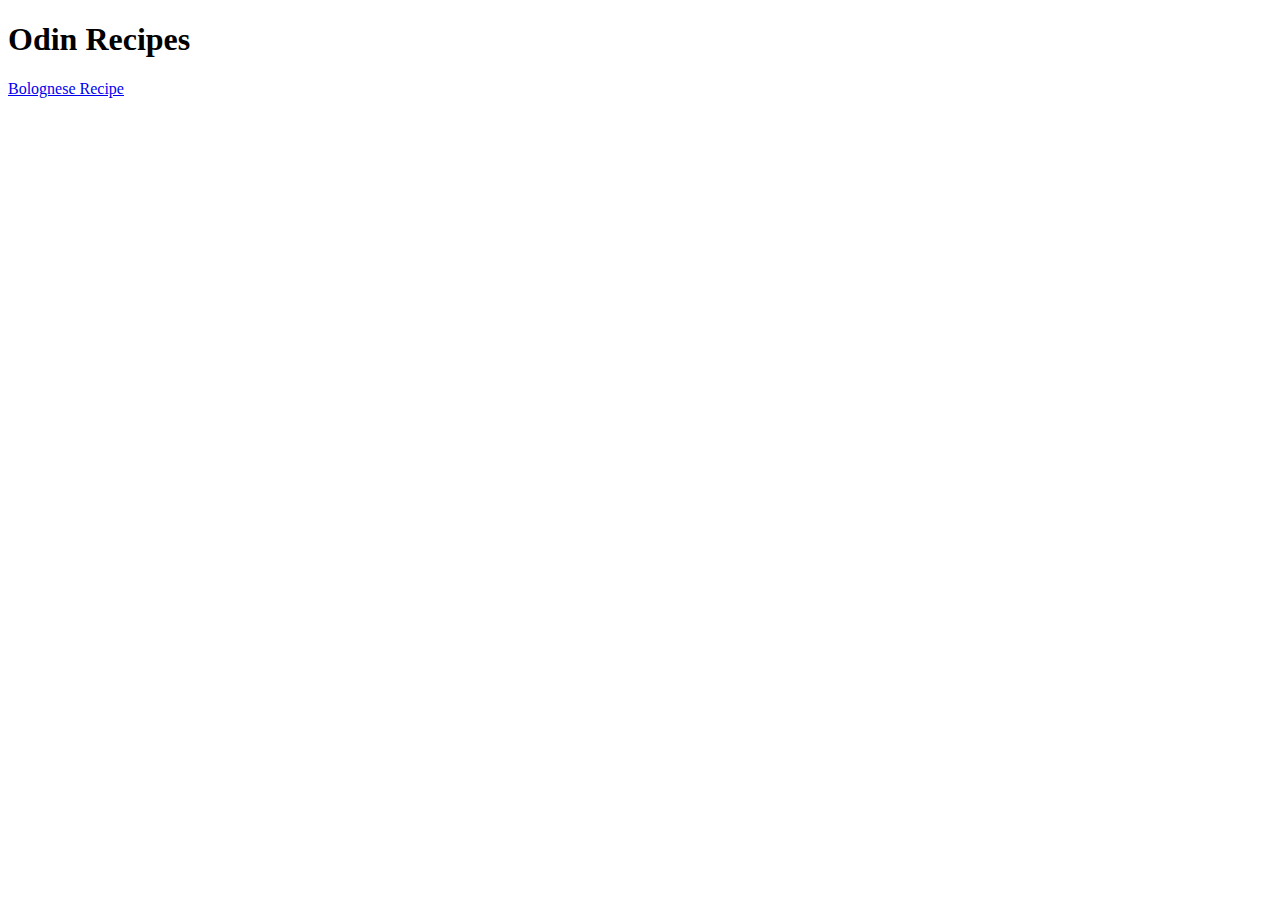
==== index.html @ be223337 "my first commit, index, recipe and images added" ====
<!DOCTYPE html>
<html lang="en">
    <head>
        <meta charset="UTF-8">
    </head>

    <body>
        <h1>Odin Recipes</h1>
        <a href="recipes/bolognese.html">Bolognese Recipe</a>
    </body>
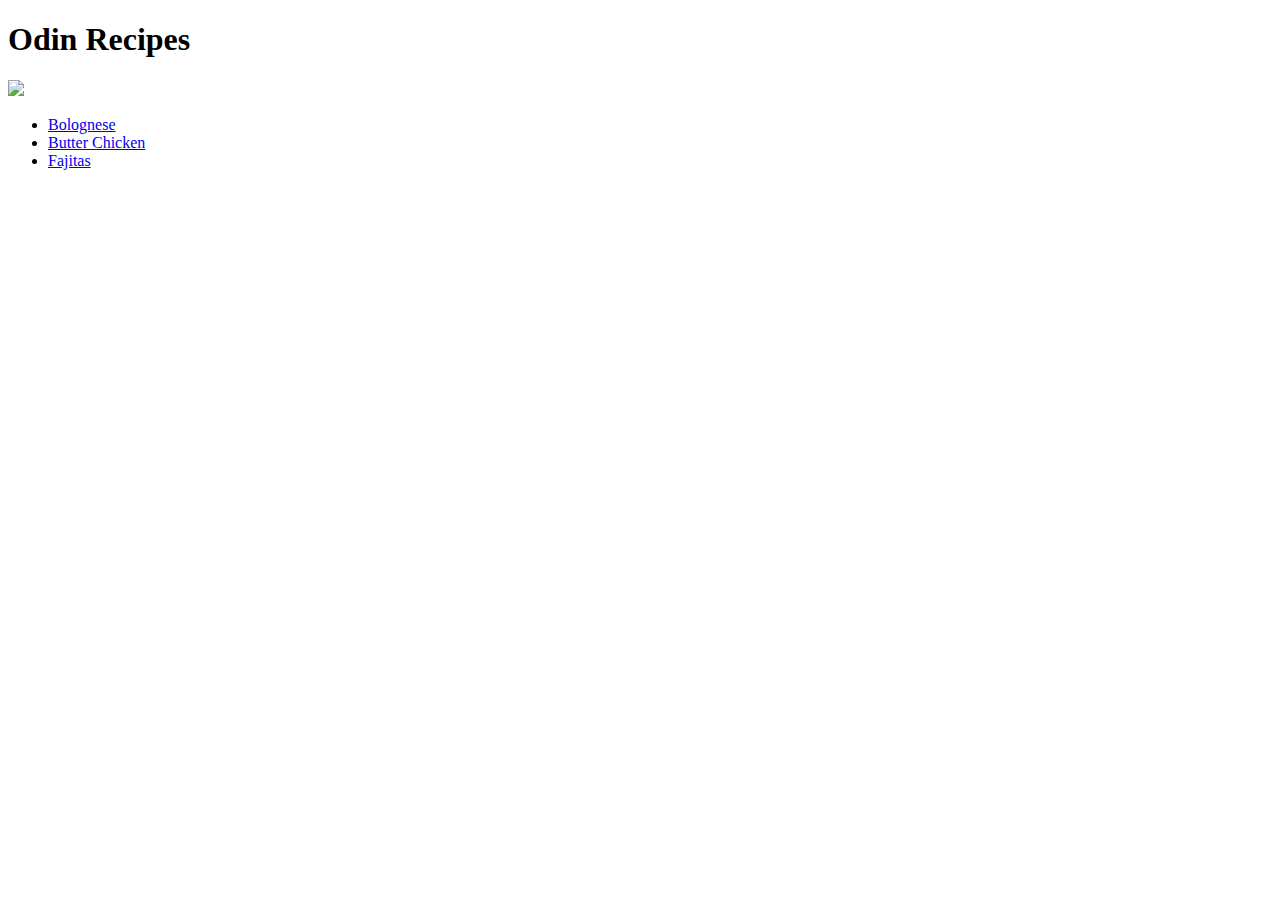
==== commit 39ea5c4c: "Hyperlinks changed to unordered list" ====
--- a/index.html
+++ b/index.html
@@ -6,5 +6,10 @@
 
     <body>
         <h1>Odin Recipes</h1>
-        <a href="recipes/bolognese.html">Bolognese Recipe</a>
+        <img src="./images/chef.jpg">
+        <ul>
+        <li><a href="recipes/bolognese.html">Bolognese</a></li>
+        <li><a href="recipes/butterchicken.html">Butter Chicken</a></li>
+        <li><a href="recipes/fajita.html">Fajitas</a></li>
+        </ul>
     </body>